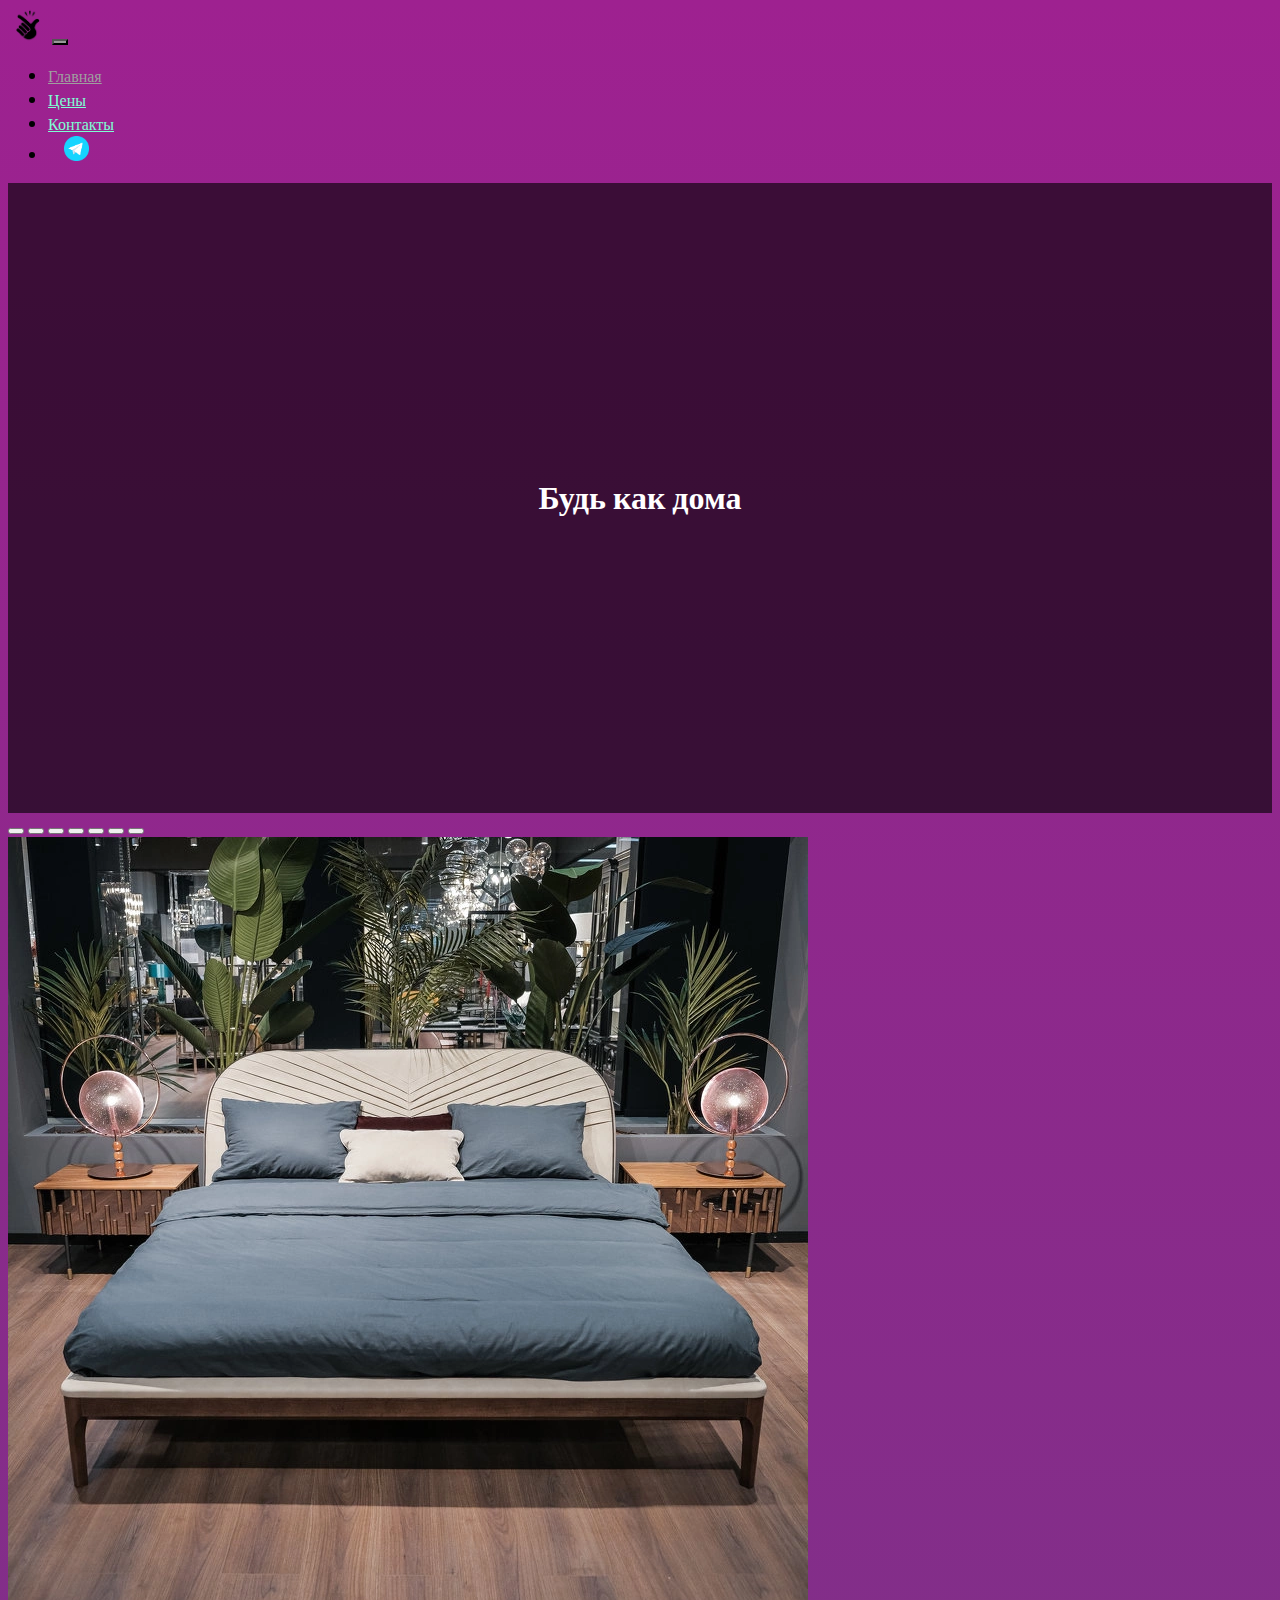
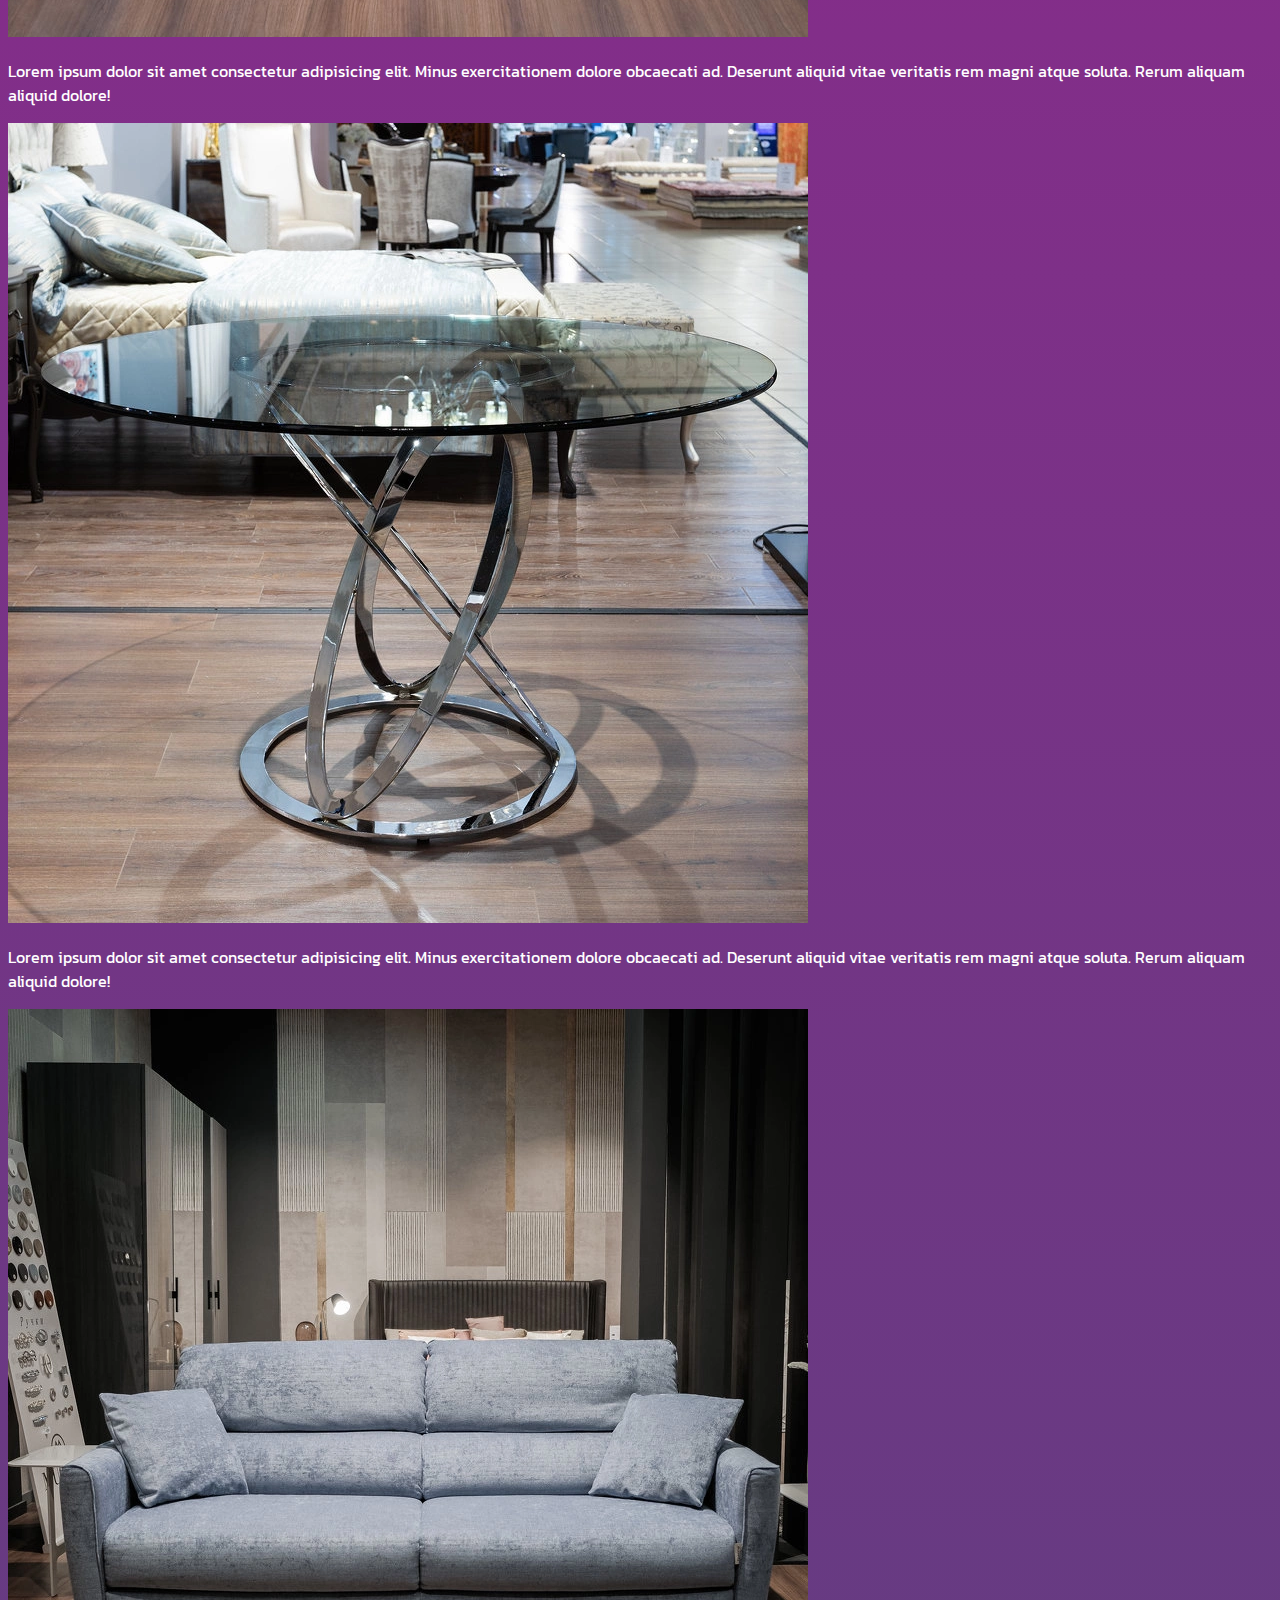
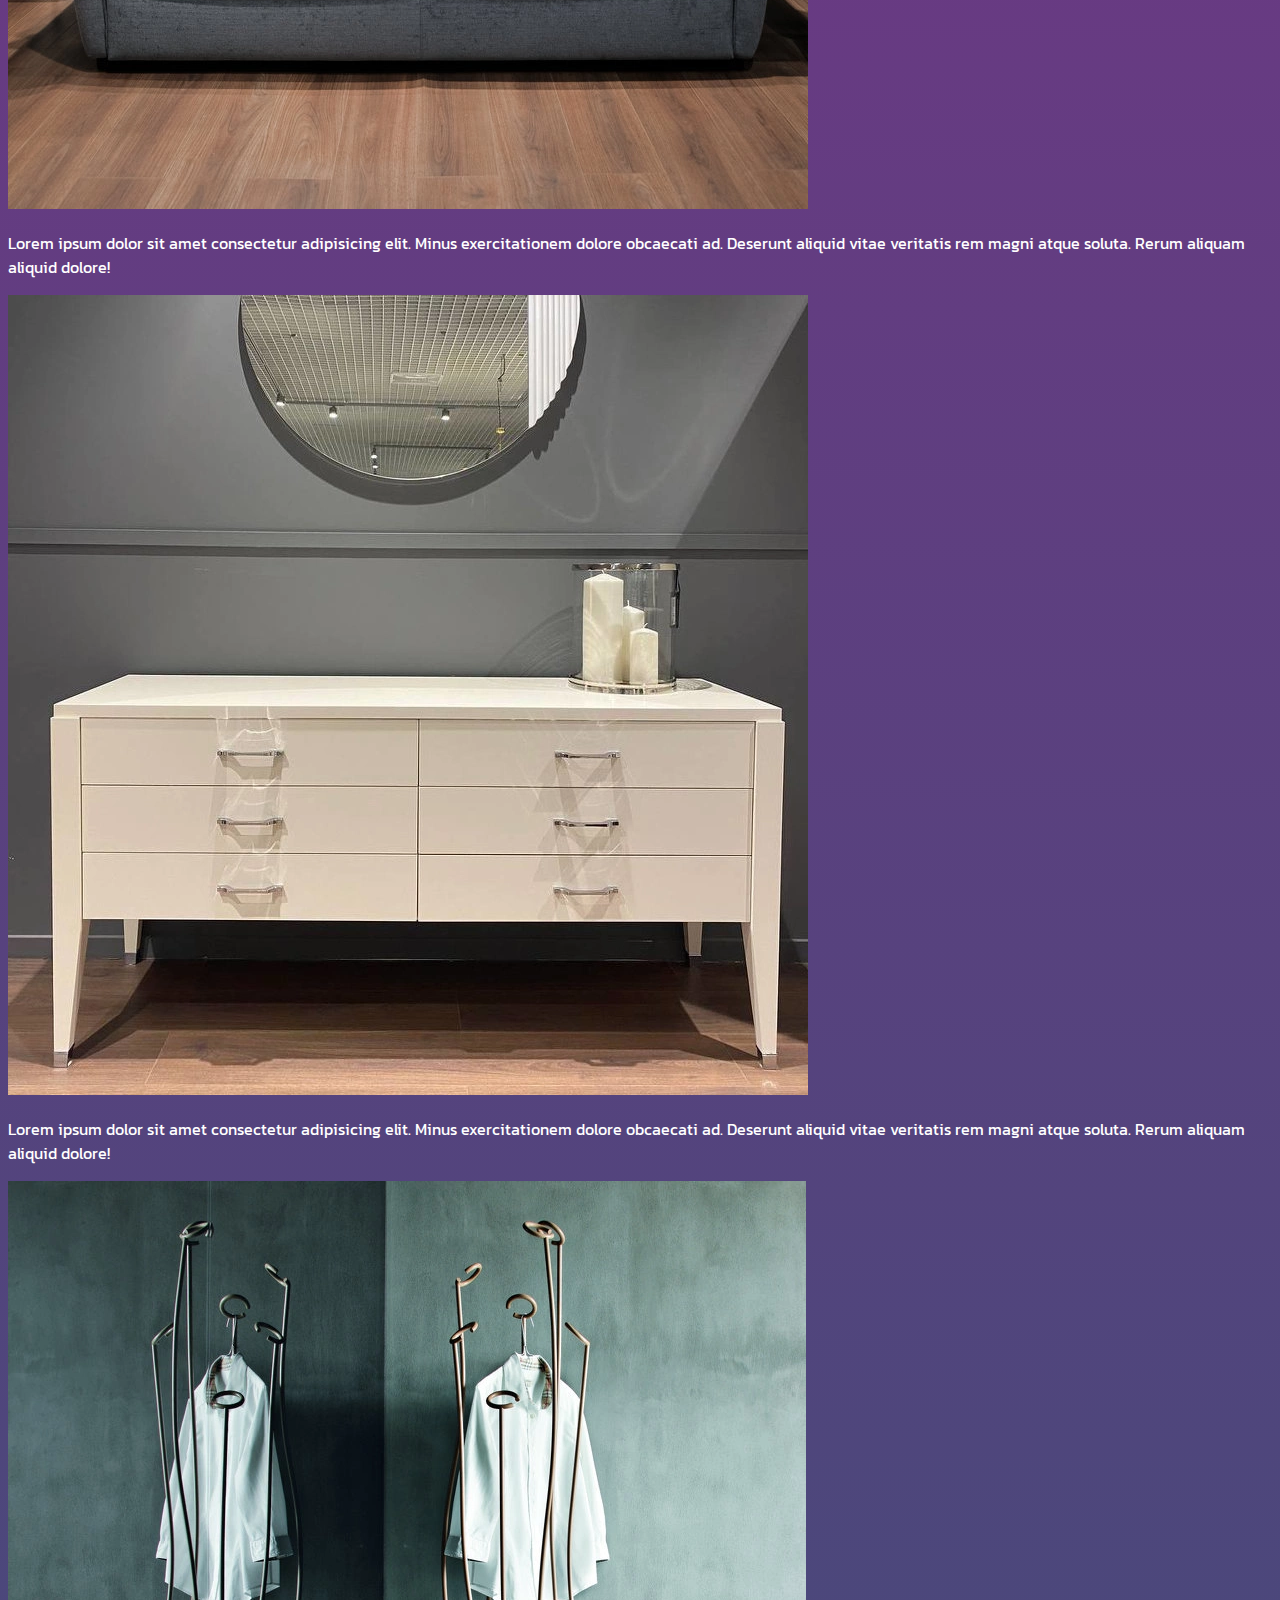
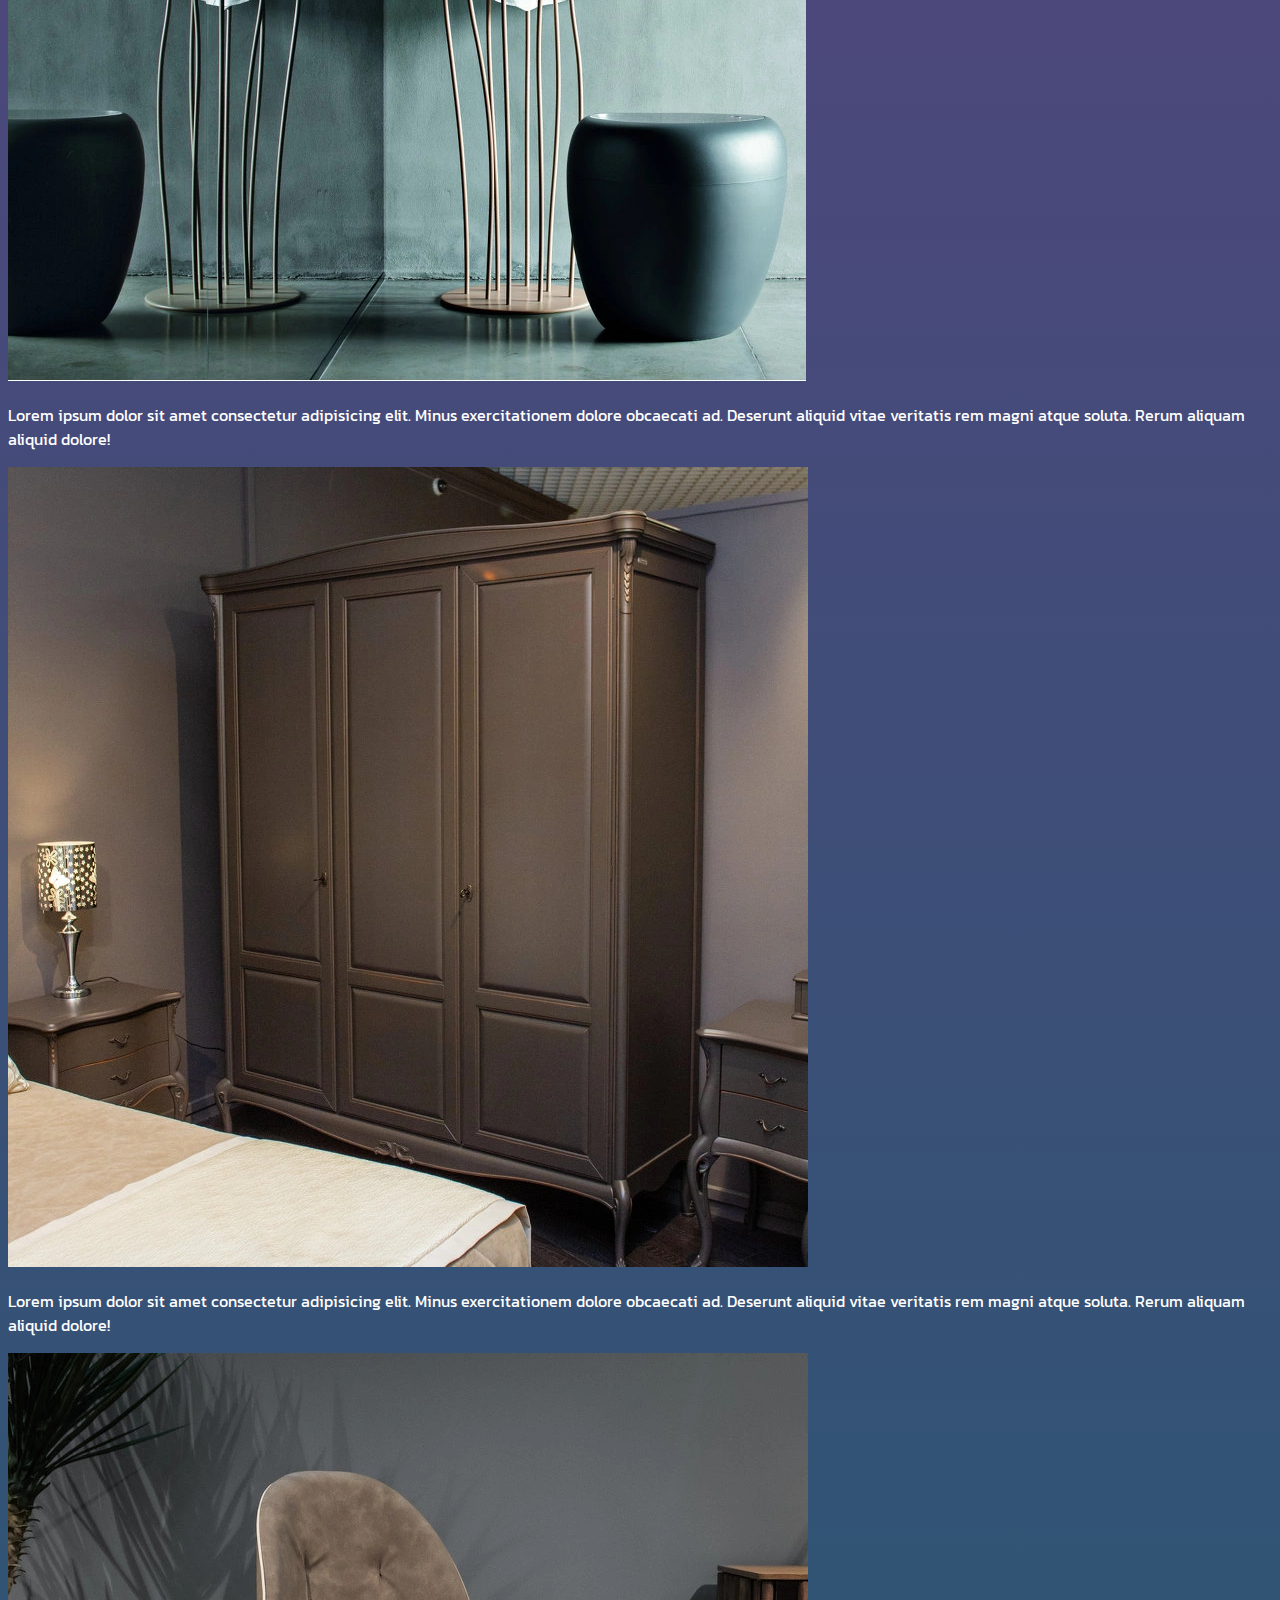
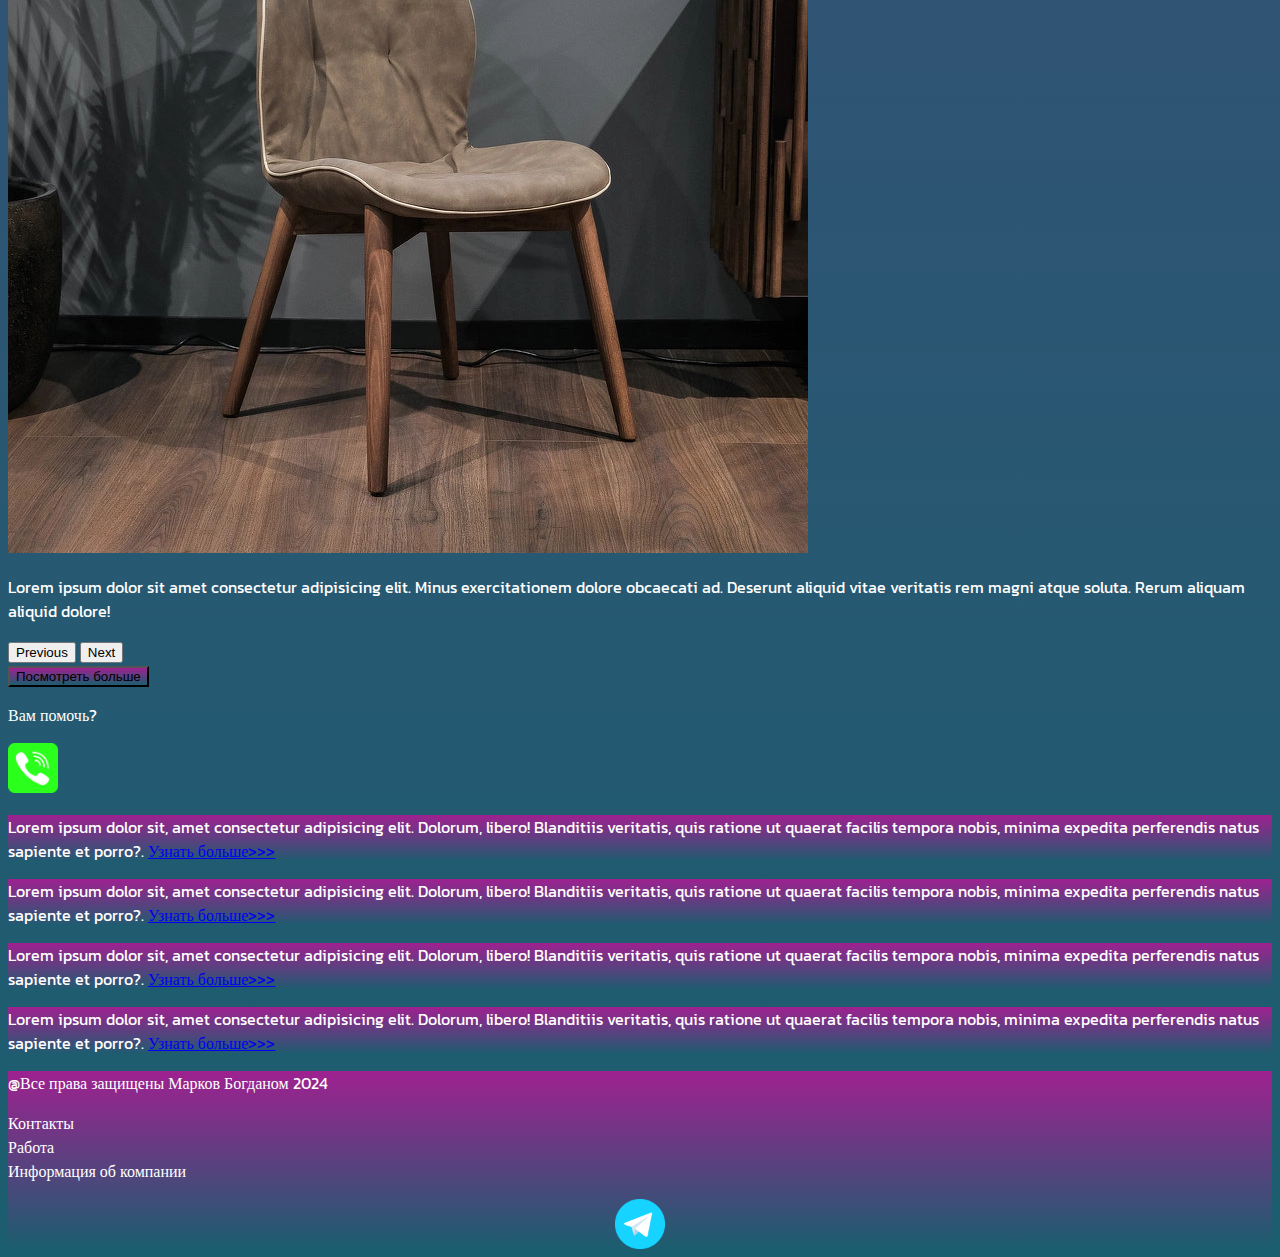
==== index.html @ 9bc1bd05 "Add files via upload" ====
<!DOCTYPE html>
<html lang="en">

<head>
  <meta charset="UTF-8">
  <meta name="viewport" content="width=device-width, initial-scale=1.0">
  <link href="https://cdn.jsdelivr.net/npm/bootstrap@5.3.2/dist/css/bootstrap.min.css" rel="stylesheet"
    integrity="sha384-T3c6CoIi6uLrA9TneNEoa7RxnatzjcDSCmG1MXxSR1GAsXEV/Dwwykc2MPK8M2HN" crossorigin="anonymous">
  <link rel="stylesheet" href="source/styles/mycss.css">
  <link rel="stylesheet" href="source/styles/bgvieo.css">
  
  <link rel="apple-touch-icon" sizes="180x180" href="source/files/faficon_io/apple-touch-icon.png">
  <link rel="icon" type="image/png" sizes="32x32" href="source/files/faficon_io/favicon-32x32.png">
  <link rel="icon" type="image/png" sizes="16x16" href="source/files/faficon_io/favicon-16x16.png">
  <link rel="manifest" href="source/files/faficon_io/site.webmanifest">
  
  <title>StyleSense</title>

</head>

<body>
  <header>
    <nav class="navbar navbar-expand-lg bg-dark">
      <div class="container-fluid">
        <a class="navbar-brand" href="/"><img src="source/files/pngwing.ocm (4).png" alt="..."></a>
        <button class="navbar-toggler" type="button" data-bs-toggle="collapse" data-bs-target="#navbarNav"
          aria-controls="navbarNav" aria-expanded="false" aria-label="Toggle navigation">
          <span class="navbar-toggler-icon"></span>
        </button>
        <div class="collapse navbar-collapse" id="navbarNav">
          <ul class="navbar-nav">
            <li class="nav-item">
              <a class="nav-link active" aria-current="page" href="/">Главная</a>
            </li>
            <li class="nav-item">
              <a class="nav-link" href="pricing.html">Цены</a>
            </li>
            <li class="nav-item">
              <a class="nav-link" href="pricing.html">Контакты</a>
            </li>
            <li class="nav-item">
              <a class="nav-link" href="pricing.html">
                <img style="width: 25px; margin-inline: 1em;" src="source/images/tg.png" alt="...">
              </a>
            </li>
          </ul>
        </div>
      </div>
    </nav>
  </header>

  <section>
    <div class="bgvideo">
      <video src="source/files/video-bg.mp4" type="video/mp4" autoplay muted loop></video>
      <div class="effect"></div>
      <div class="video-text">
      <h1>Будь как дома</h1>
    </div>
  </div>
        



    <div class="container-fluid mt-4">
      <div class="row">
        <div class="col-lg-1">
        </div>


        <div class="col-lg-8 col-md-12">
          <div class="row">
            <div id="carouselExampleIndicators" class="carousel slide">
              <div class="carousel-indicators">
                <button type="button" data-bs-target="#carouselExampleIndicators" data-bs-slide-to="0" class="active"
                  aria-current="true" aria-label="Slide 1"></button>
                <button type="button" data-bs-target="#carouselExampleIndicators" data-bs-slide-to="1"
                  aria-label="Slide 2"></button>
                <button type="button" data-bs-target="#carouselExampleIndicators" data-bs-slide-to="2"
                  aria-label="Slide 3"></button>
                <button type="button" data-bs-target="#carouselExampleIndicators" data-bs-slide-to="3"
                  aria-label="Slide 4"></button>
                <button type="button" data-bs-target="#carouselExampleIndicators" data-bs-slide-to="4"
                  aria-label="Slide 5"></button>
                <button type="button" data-bs-target="#carouselExampleIndicators" data-bs-slide-to="5"
                  aria-label="Slide 6"></button>
                <button type="button" data-bs-target="#carouselExampleIndicators" data-bs-slide-to="6"
                  aria-label="Slide 7"></button>
              </div>
              <div class="carousel-inner">
                <div class="carousel-item active">
                  <div class="d-block w-100">
                    <div class="row">
                      <div class="col-lg-6 col-md-6">
                        <img src="source/images/krovat.png" class="w-100" alt="...">
                      </div>
                      <div class="col-lg-6 col-md-6 slide-text">
                        <p>Lorem ipsum dolor sit amet consectetur adipisicing elit. Minus exercitationem dolore
                          obcaecati ad. Deserunt aliquid vitae veritatis rem magni atque soluta. Rerum aliquam aliquid
                          dolore!</p>
                      </div>
                    </div>
                  </div>

                </div>
                <div class="carousel-item">
                  <div class="d-block w-100">
                    <div class="row">
                      <div class="col-lg-6 col-md-6">
                        <img src="source/images/stol.png" class="w-100" alt="...">
                      </div>
                      <div class="col-lg-6 col-md-6 slide-text">
                        <p>Lorem ipsum dolor sit amet consectetur adipisicing elit. Minus exercitationem dolore
                          obcaecati ad. Deserunt aliquid vitae veritatis rem magni atque soluta. Rerum aliquam aliquid
                          dolore!</p>
                      </div>
                    </div>
                  </div>
                </div>
                <div class="carousel-item">
                  <div class="d-block w-100">
                    <div class="row">
                      <div class="col-lg-6 col-md-6">
                        <img src="source/images/fivan.png" class="w-100" alt="...">
                      </div>
                      <div class="col-lg-6 col-md-6 slide-text">
                        <p>Lorem ipsum dolor sit amet consectetur adipisicing elit. Minus exercitationem dolore
                          obcaecati ad. Deserunt aliquid vitae veritatis rem magni atque soluta. Rerum aliquam aliquid
                          dolore!</p>
                      </div>
                    </div>
                  </div>
                </div>
                <div class="carousel-item">
                  <div class="d-block w-100">
                    <div class="row">
                      <div class="col-lg-6 col-md-6">
                        <img src="source/images/komod.png" class="w-100" alt="...">
                      </div>
                      <div class="col-lg-6 col-md-6 slide-text">
                        <p>Lorem ipsum dolor sit amet consectetur adipisicing elit. Minus exercitationem dolore
                          obcaecati ad. Deserunt aliquid vitae veritatis rem magni atque soluta. Rerum aliquam aliquid
                          dolore!</p>
                      </div>
                    </div>
                  </div>
                </div>
                <div class="carousel-item">
                  <div class="d-block w-100">
                    <div class="row">
                      <div class="col-lg-6 col-md-6">
                        <img src="source/images/veshalka.png" class="w-100" alt="...">
                      </div>
                      <div class="col-lg-6 col-md-6 slide-text">
                        <p>Lorem ipsum dolor sit amet consectetur adipisicing elit. Minus exercitationem dolore
                          obcaecati ad. Deserunt aliquid vitae veritatis rem magni atque soluta. Rerum aliquam aliquid
                          dolore!</p>
                      </div>
                    </div>
                  </div>
                </div>
                <div class="carousel-item">
                  <div class="d-block w-100">
                    <div class="row">
                      <div class="col-lg-6 col-md-6">
                        <img src="source/images/shkaf.png" class="w-100" alt="...">
                      </div>
                      <div class="col-lg-6 col-md-6 slide-text">
                        <p>Lorem ipsum dolor sit amet consectetur adipisicing elit. Minus exercitationem dolore
                          obcaecati ad. Deserunt aliquid vitae veritatis rem magni atque soluta. Rerum aliquam aliquid
                          dolore!</p>
                      </div>
                    </div>
                  </div>
                </div>
                <div class="carousel-item">
                  <div class="d-block w-100">
                    <div class="row">
                      <div class="col-lg-6 col-md-6">
                        <img src="source/images/stul.png" class="w-100" alt="...">
                      </div>
                      <div class="col-lg-6 col-md-6 slide-text">
                        <p>Lorem ipsum dolor sit amet consectetur adipisicing elit. Minus exercitationem dolore
                          obcaecati ad. Deserunt aliquid vitae veritatis rem magni atque soluta. Rerum aliquam aliquid
                          dolore!</p>
                      </div>
                    </div>
                  </div>
                </div>
              </div>
              <button class="carousel-control-prev" type="button" data-bs-target="#carouselExampleIndicators"
                data-bs-slide="prev">
                <span class="carousel-control-prev-icon" aria-hidden="true"></span>
                <span class="visually-hidden">Previous</span>
              </button>
              <button class="carousel-control-next" type="button" data-bs-target="#carouselExampleIndicators"
                data-bs-slide="next">
                <span class="carousel-control-next-icon" aria-hidden="true"></span>
                <span class="visually-hidden">Next</span>
              </button>
            </div>
            <div class="col-lg-12 col-md-12 text-center mt-4">
              <button type="button" class="btn btn-outline-primary btn-lg my-4">Посмотреть больше</button>
            </div>
            <div class="col-lg-12 col-md-12 text-center mt-4">
              <p>Вам помочь?</p>
            </div>
            <div class="col-lg-12 col-md-12 text-center">
            <img  class="call-anim" style="width: 50px;" src="source/images/phone.png" alt="...">
          </div>
          </div>
        </div>
        <div class="col-lg-3 col-md-12">
          <div class="row px-2">
            <div class="col-ld-12 sidebar my-4">
              <p>Lorem ipsum dolor sit, amet consectetur adipisicing elit. Dolorum, libero! Blanditiis veritatis, quis
                ratione ut quaerat facilis tempora nobis, minima expedita perferendis natus sapiente et porro?. <a
                  href="#">Узнать больше>>></a></p>
            </div>
            <div class="col-ld-12 sidebar my-4">
              <p>Lorem ipsum dolor sit, amet consectetur adipisicing elit. Dolorum, libero! Blanditiis veritatis, quis
                ratione ut quaerat facilis tempora nobis, minima expedita perferendis natus sapiente et porro?. <a
                  href="#">Узнать больше>>></a></p>
            </div>
            <div class="col-ld-12 sidebar my-4">
              <p>Lorem ipsum dolor sit, amet consectetur adipisicing elit. Dolorum, libero! Blanditiis veritatis, quis
                ratione ut quaerat facilis tempora nobis, minima expedita perferendis natus sapiente et porro?. <a
                  href="#">Узнать больше>>></a></p>
            </div>
            <div class="col-ld-12 sidebar my-4">
              <p>Lorem ipsum dolor sit, amet consectetur adipisicing elit. Dolorum, libero! Blanditiis veritatis, quis
                ratione ut quaerat facilis tempora nobis, minima expedita perferendis natus sapiente et porro?. <a
                  href="#">Узнать больше>>></a></p>
            </div>
          </div>
        </div>

      </div>
  </section>

  <footer>
    <div class="container-fluid">
      <div class="row">
        <div class="col-lg-4 col-md-12 footer-text text-center">
          <p>@Все права защищены Марков Богданом 2024</p>
        </div>
        <div class="col-lg-4 col-md-12 footer-text text-center">
          <p>Контакты<br>Работа<br>Информация об компании</p>
        </div>
        <div class="col-lg-4 col-md-12 media-links">
          <img style="width: 50px; margin-inline: 1em;" src="source/images/tg.png" alt="...">
        </div>
      </div>
    </div>
  </footer>

  <script src="https://cdn.jsdelivr.net/npm/bootstrap@5.3.2/dist/js/bootstrap.bundle.min.js"
    integrity="sha384-C6RzsynM9kWDrMNeT87bh95OGNyZPhcTNXj1NW7RuBCsyN/o0jlpcV8Qyq46cDfL"
    crossorigin="anonymous"></script>
</body>

</html>
---- source/styles/mycss.css ----
@import url('https://fonts.googleapis.com/css?family=kanit&display=swap');
body {
    font-family: kanit, serif;
    background: linear-gradient(0deg, #1b5e6f 0%, #9e2190 100%);
}

p {
    color: white;
}

.nav-link {
    color: aquamarine;
}

.navbar-nav .nav-link.active {
    color: rgb(159, 159, 159);
}

.navbar-brand img {
    width: 40px;
}

.navbar-toggler {
    background-color: rgb(153, 153, 153);
}

.sidebar {
    color: rgb(255, 255, 255);
    background: linear-gradient(0deg, #1b5e6f 0%, #9e2190 100%);
}

.card {
    background: linear-gradient(0deg, #1b5e6f 0%, #9e2190 100%);

}

.card a {
    text-decoration: none;
    color: rgb(255, 255, 255);
}

.slide-text, 
.footer-text {
    color: rgb(255, 255, 255);
    margin: auto auto;
}

footer,
.btn-outline-primary {
    background: linear-gradient(0deg, #1b5e6f 0%, #9e2190 100%);
}

.media-links {
    display: flex;
    justify-content: center;
    align-items: center;
}

.call-anim {
    animation: call 2s ease 0s infinite normal forwards; 
}

@keyframes call {
    0%,
    100% {
    transform: translateX(0%);
    transform-origin: 50% 50%;
    }
   
    15% {
    transform: translateX(-30px) rotate(6deg);
    }
   
    30% {
    transform: translateX(15px) rotate(-6deg);
    }
   
    45% {
    transform: translateX(-15px) rotate(3.6deg);
    }
   
    60% {
    transform: translateX(9px) rotate(-2.4deg);
    }
   
    75% {
    transform: translateX(-6px) rotate(1.2deg);
    }
   }

@media (max-width: 755xp) {
    .carousel-indicators {
        display: none;
    }
}
---- source/styles/bgvieo.css ----
.bgvideo {
    height: 70vh;
    width: 100%;
    position: relative;
    display: flex;
    justify-content: center;
    align-items: center;

}

.bgvideo video {
    height: 70vh;
    width: 100%;
    position: absolute;
    top: 0;
    left: 0;
    object-fit: cover;
    z-index: 1;

}

.effect {
    height: 70vh;
    width: 100%;
    position: absolute;
    top: 0;
    left: 0;
    object-fit: cover;
    z-index: 2;
    background-color: rgba(0, 0, 0, 0.616);

}


.video-text {
    color: rgb(255, 255, 255);
    z-index: 2;

}
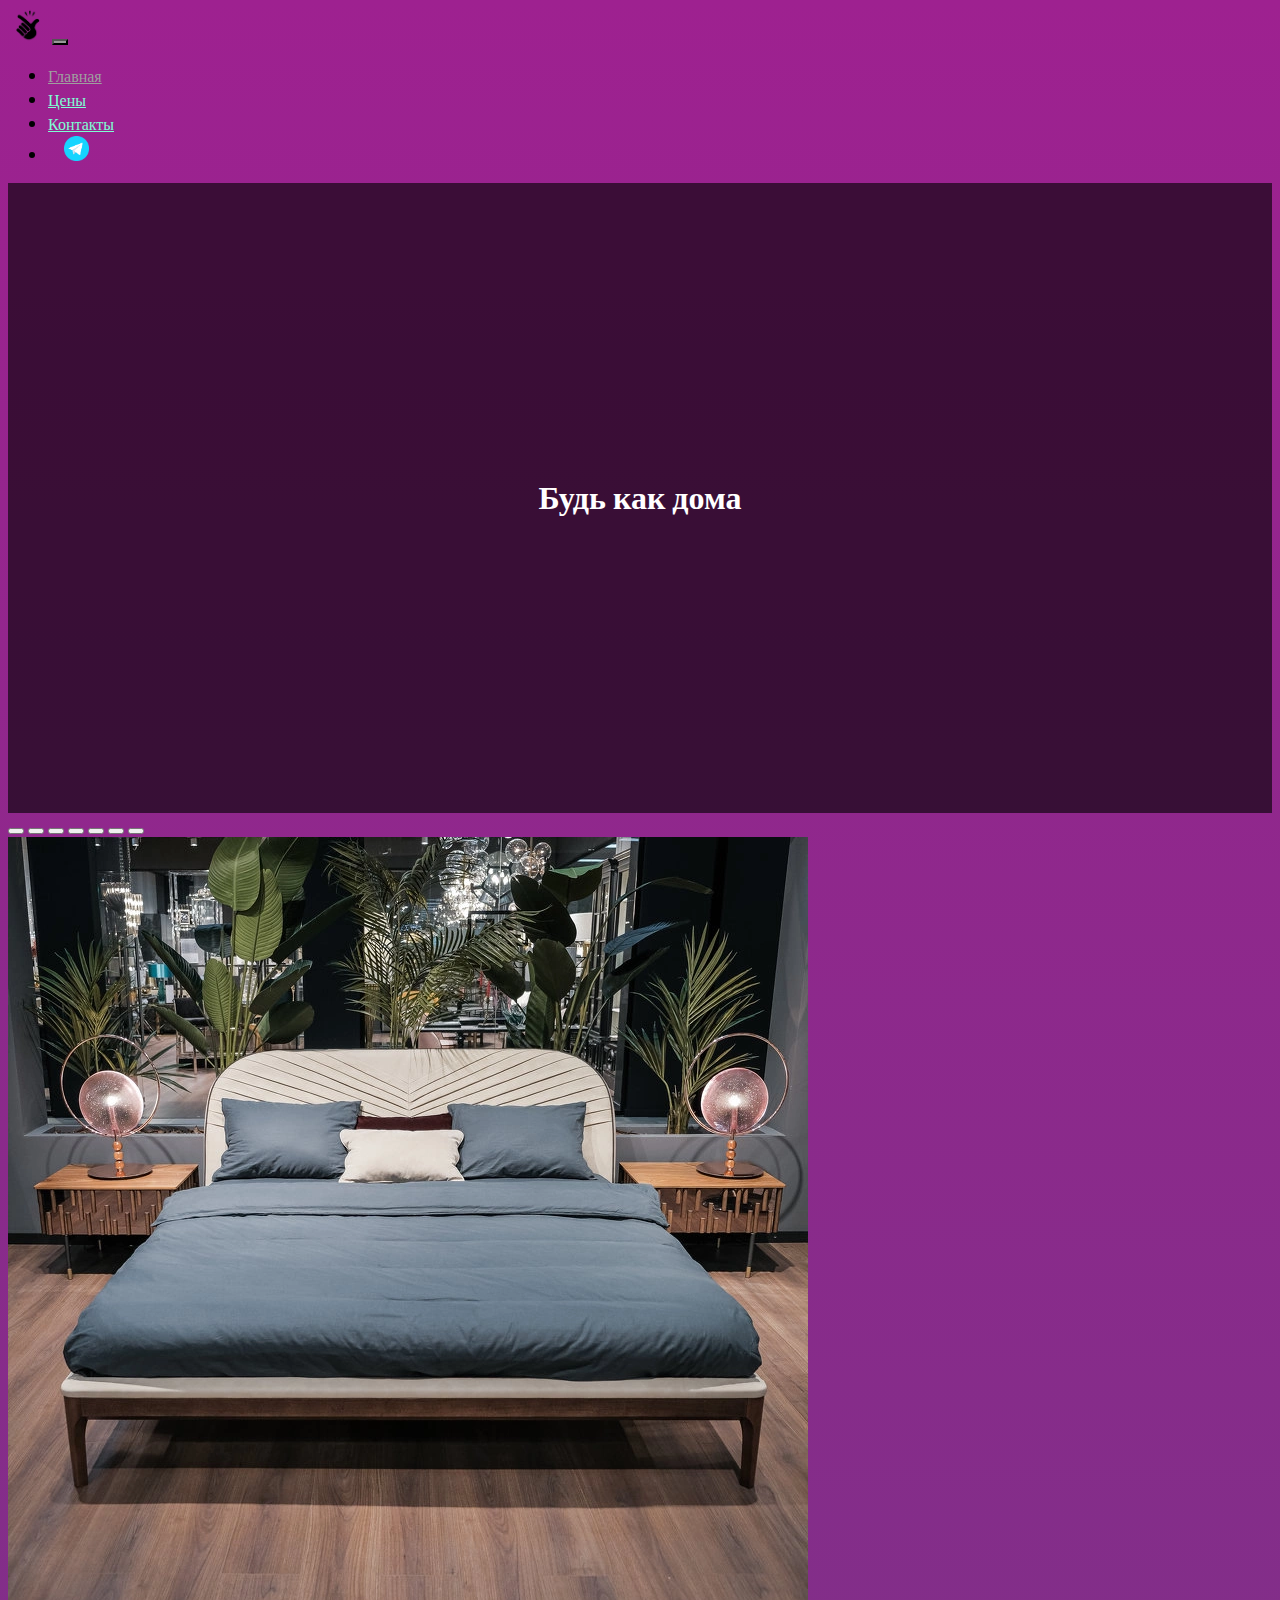
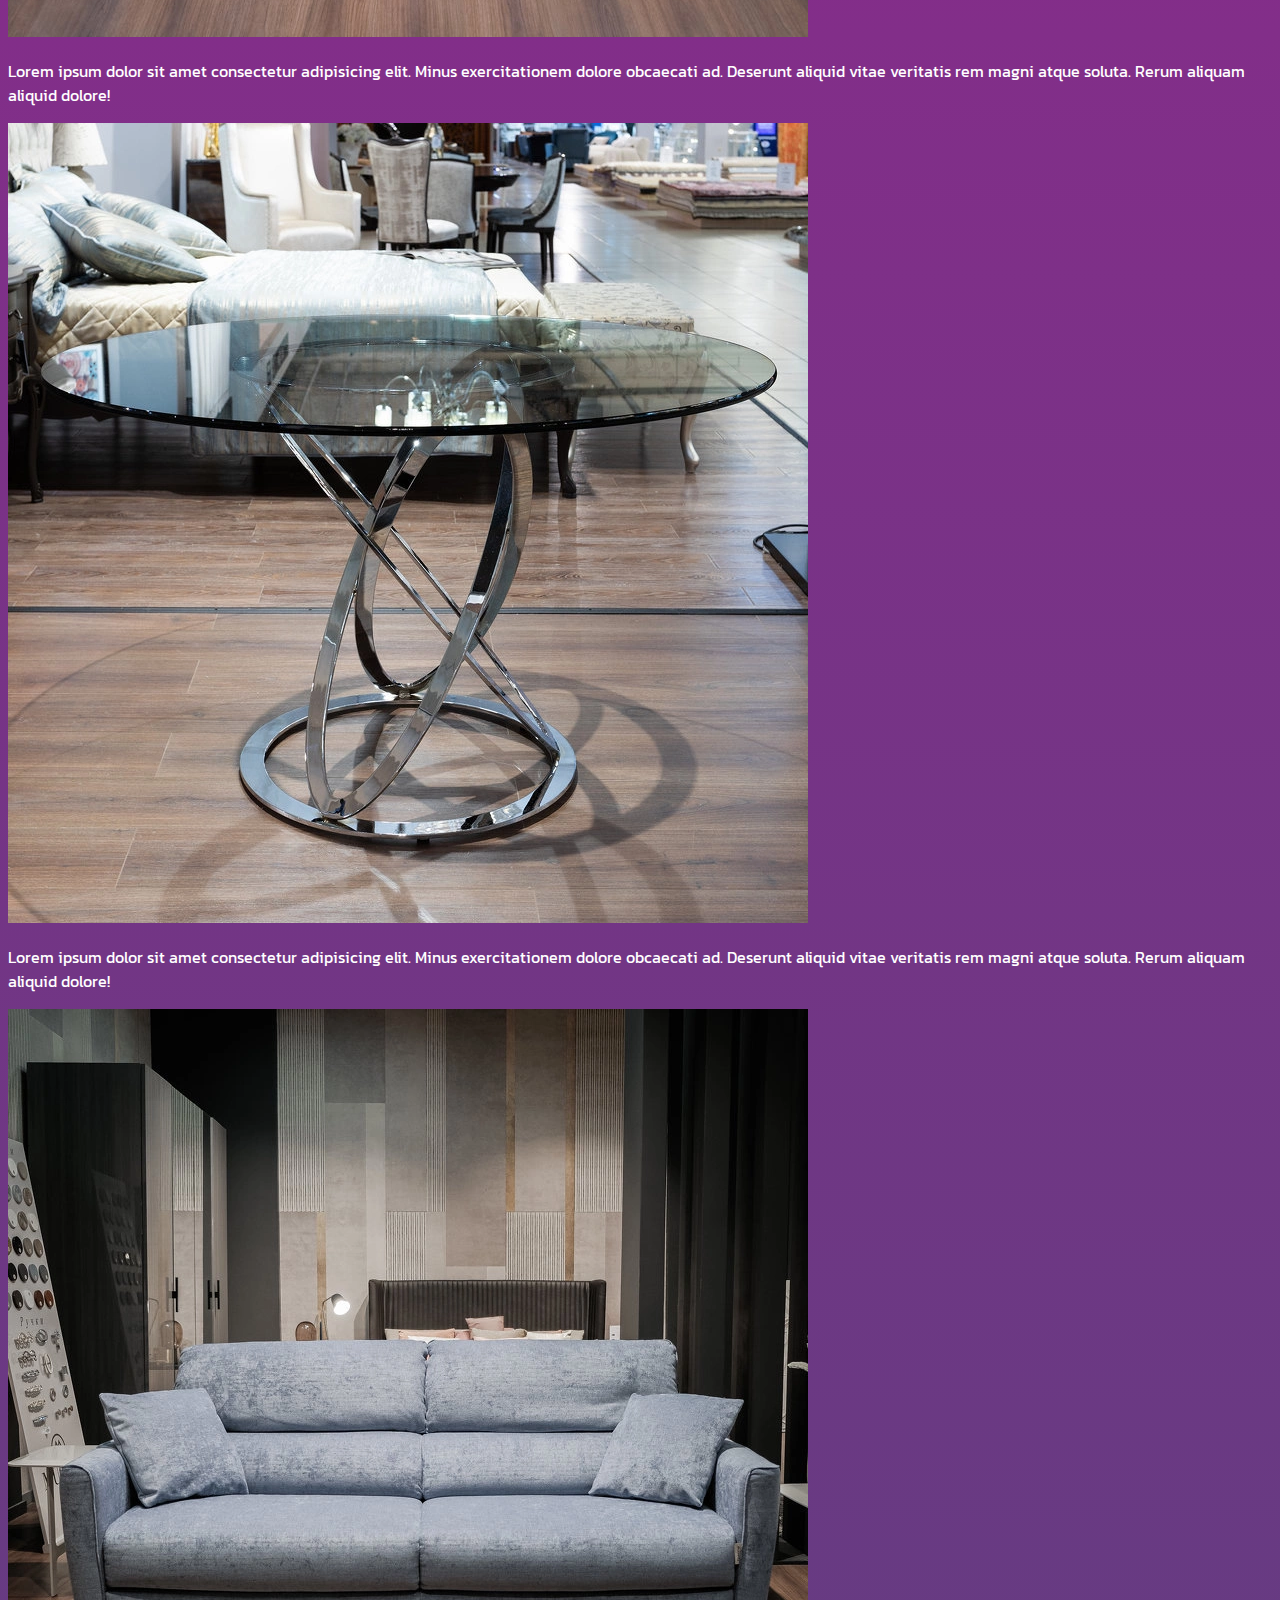
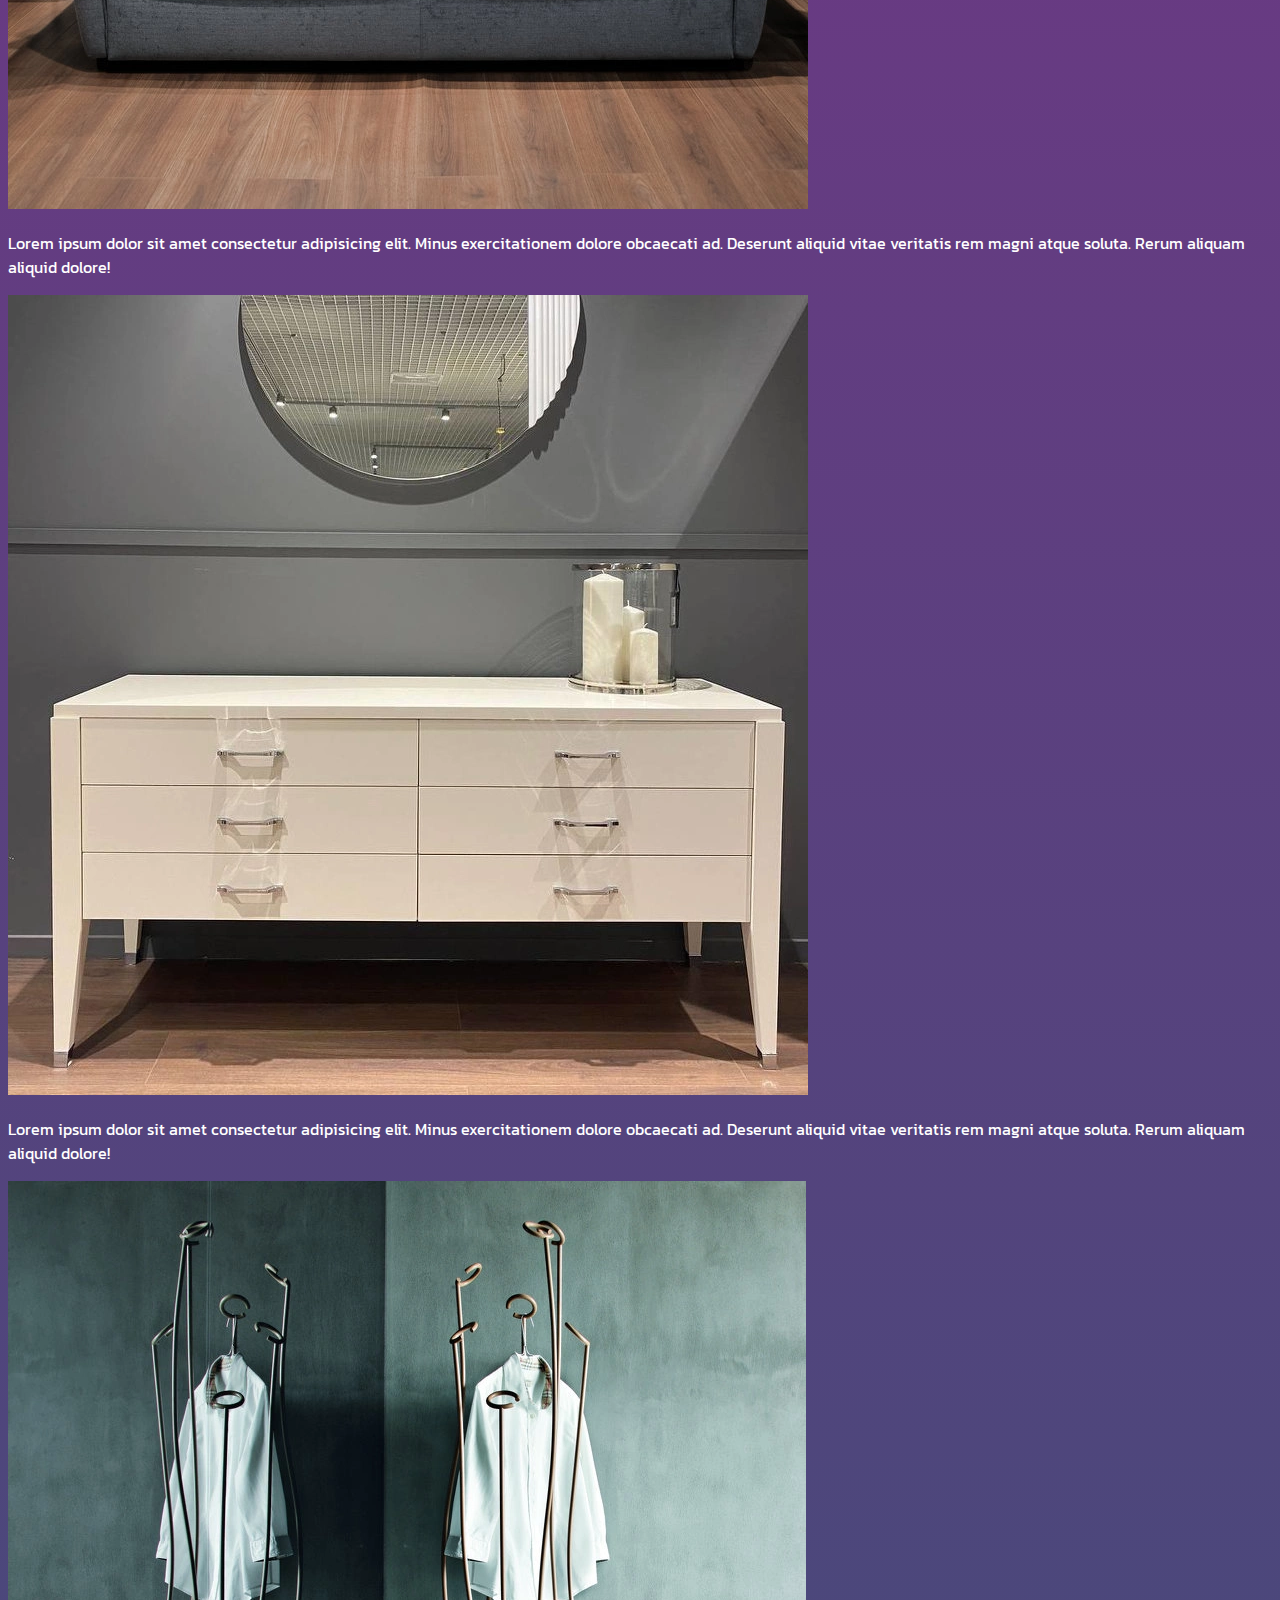
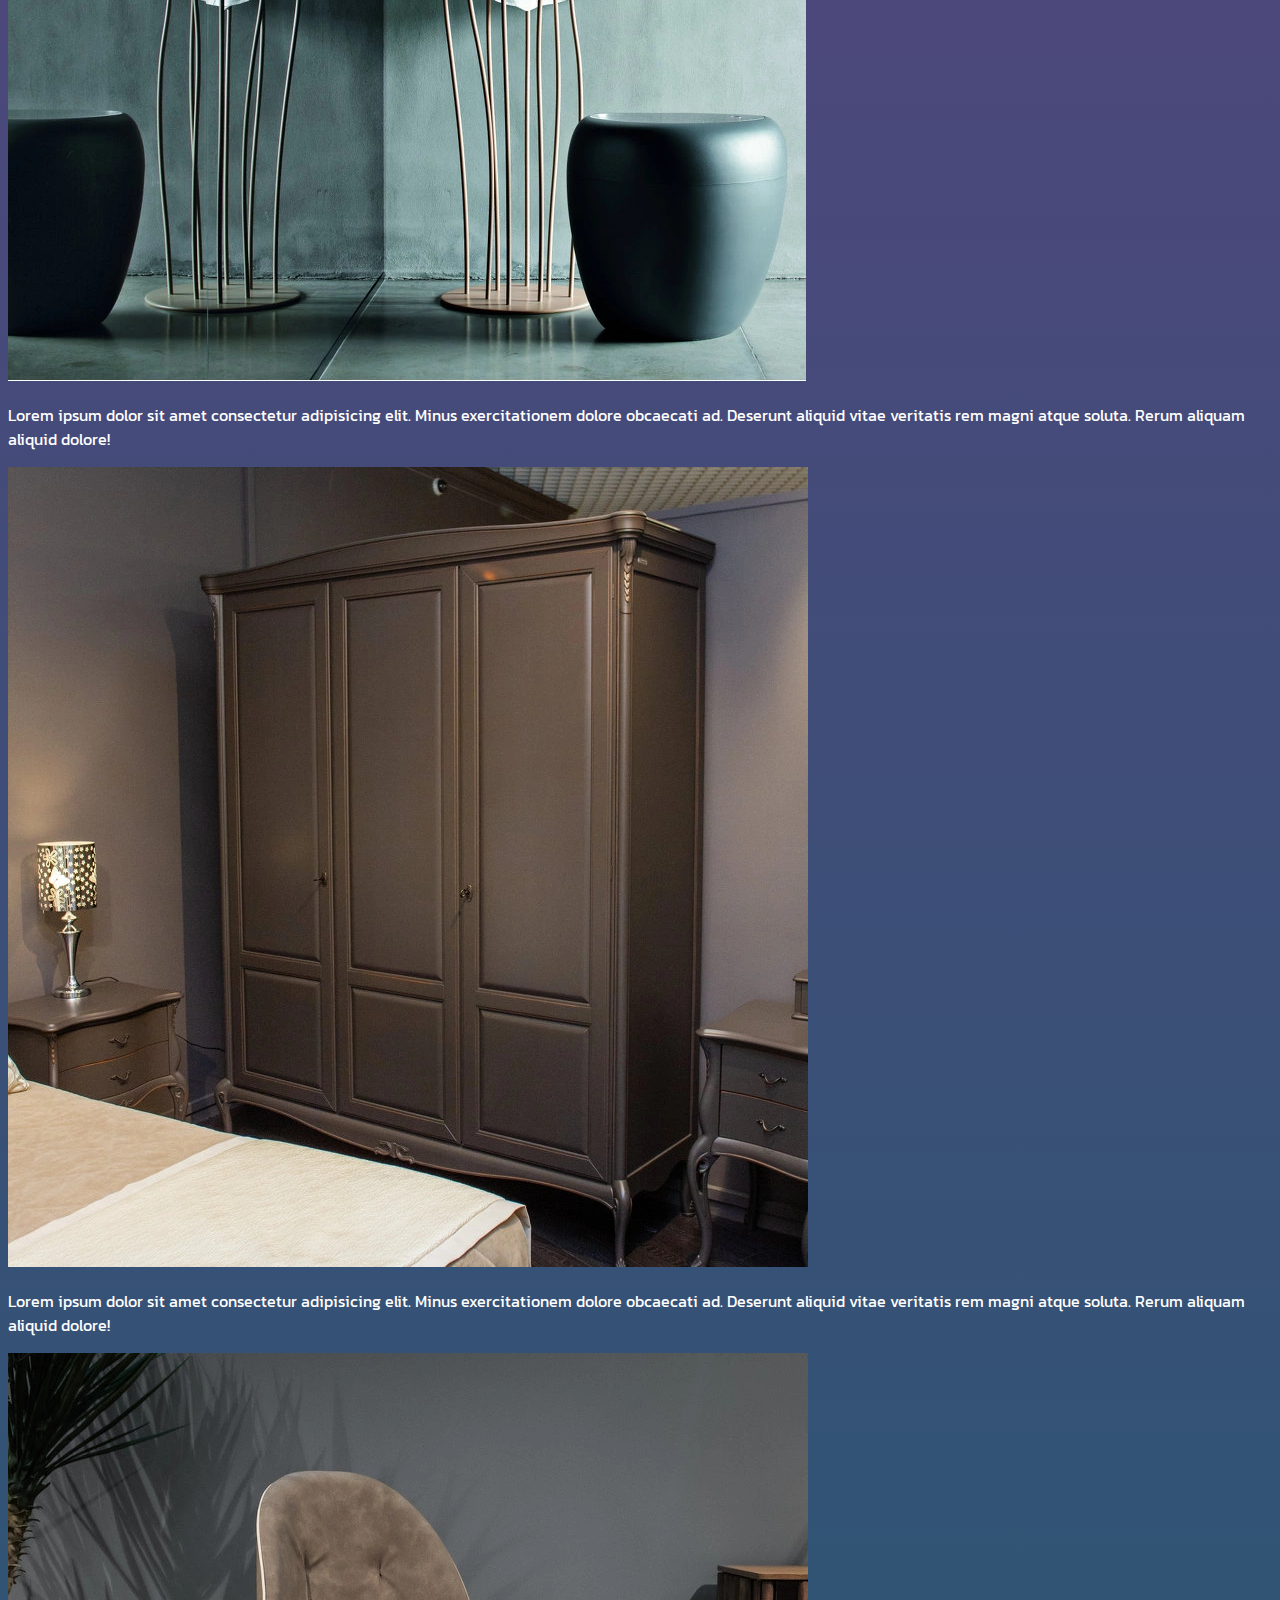
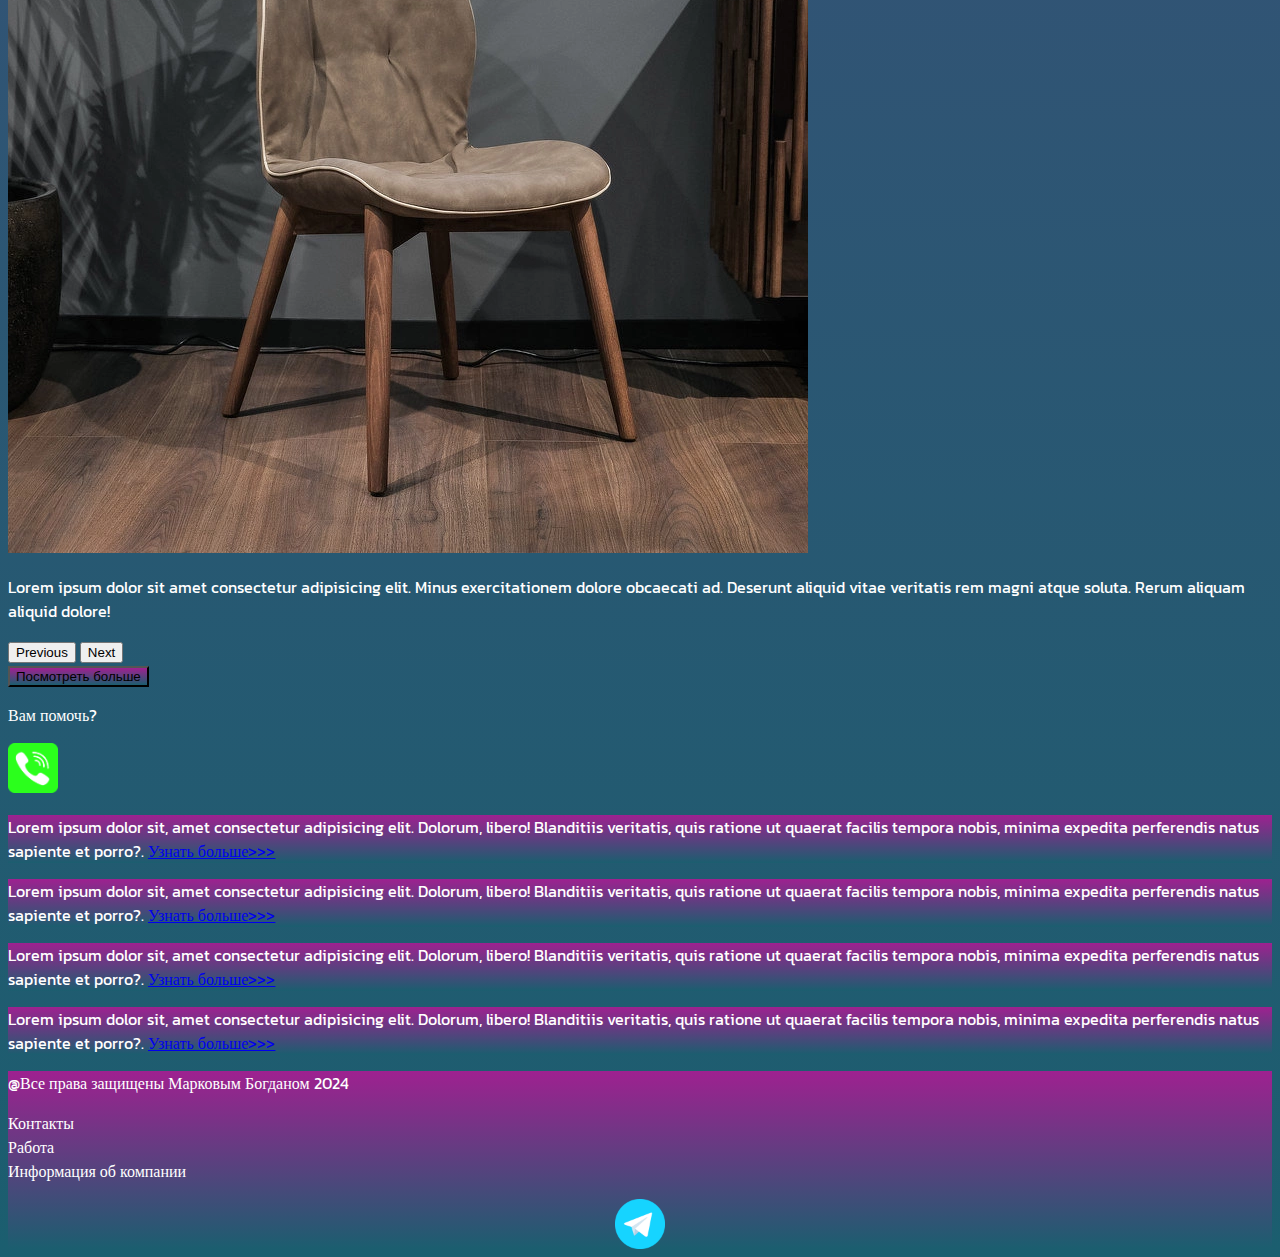
==== commit 07dd6a30: "Update index.html" ====
--- a/index.html
+++ b/index.html
@@ -241,7 +241,7 @@
     <div class="container-fluid">
       <div class="row">
         <div class="col-lg-4 col-md-12 footer-text text-center">
-          <p>@Все права защищены Марков Богданом 2024</p>
+          <p>@Все права защищены Марковым Богданом 2024</p>
         </div>
         <div class="col-lg-4 col-md-12 footer-text text-center">
           <p>Контакты<br>Работа<br>Информация об компании</p>
@@ -258,4 +258,4 @@
     crossorigin="anonymous"></script>
 </body>
 
-</html>+</html>
